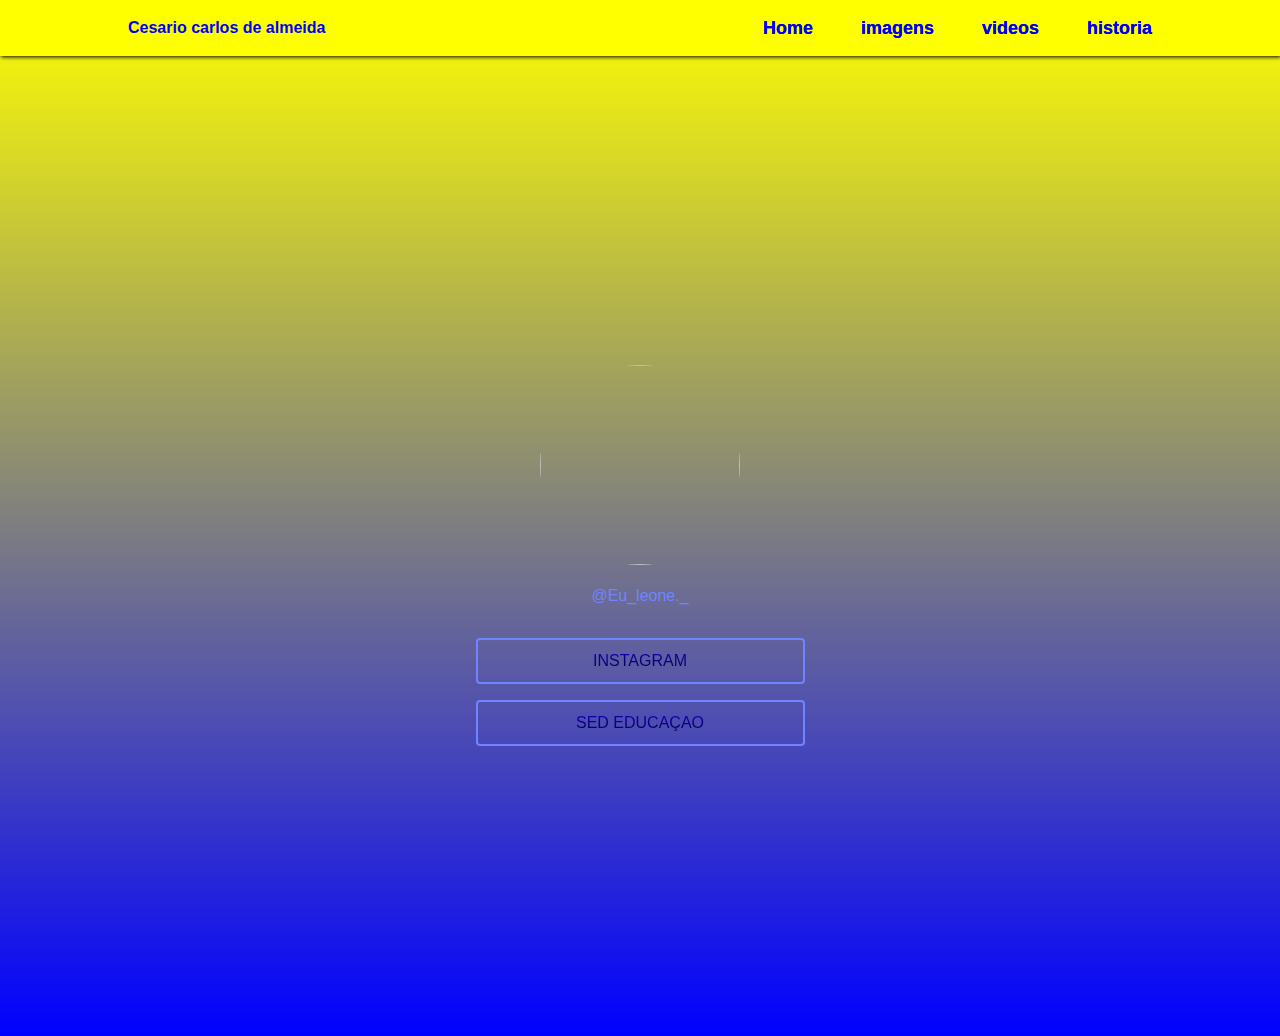
==== index.html @ 9d76a394 "Add files via upload" ====
<!DOCTYPE html>
<html lang="en">
<head>
    <meta charset="UTF-8">
    <meta http-equiv="X-UA-Compatible" content="IE=edge">
    <meta name="viewport" content="width=device-width, initial-scale=1.0">

    <link rel="stylesheet" href="style.css">
    <link rel="stylesheet" href="styleaba.css">




    <title>Cesario carlos de almeida</title>
    
</head>
<body id="body">
    <div class="header" id="header">
        <button onclick="toggleSidebar()" class="btn_icon_header">
           
        </button>
        <div class="logo_header">
        <h4 style="color: blue;">Cesario carlos de almeida</h4>
           
        </div>
        <div class="navigation_header" id="navigation_header">
            <button onclick="toggleSidebar()" class="btn_icon_header">
                           </button>
            <a href="index.html" >Home</a>
            <a href="imagens.html">imagens</a>
            <a href="videos.html">videos</a>
            <a href="historia.html">historia</a>
        </div>
    </div>
    <div tabindex="0" class="content" onfocus="closeSidebar()" id="content">
       



        <div class="container">
            <div class="tree-container">        
              <div class="avatar">    

                <img src="imagens/1025468e-9721-4694-adbb-9cff2e086e3a.jfif" alt="">
              </div>

              <span class="instagram-user">@Eu_leone._</span>        
              <div class="links-container">
                    <a target="_blank"  href="https://www.instagram.com/escola.ceca/" class="link">instagram</a>
                <a target="_blank"  href="https://sed.educacao.sp.gov.br" class="link">Sed educaçao</a>
              </div>
        
              <div class="socials-container">
                <a  href="#" class="social">
                 
                </a>
                <a  target="_blank" href="" class="social">
                 
                </a>
                <a  target="_blank" href="" class="social">
                 
                </a>
        
              </div>
        
            </div>
        
          </div>
        







    </div>



















</body>








</html>
---- style.css ----
:root {
  --body-bg-color: #000000;
  --purple: #7184ff;
}

/*  */
body,
html {
  font-family: "Poppins", sans-serif;



  background-image: linear-gradient(

 rgb(255, 251, 0),
 rgb(0, 21, 255)


  );
}


a{
    font-size: large;

    background-image: linear-gradient(


    rgb(21, 0, 255),
    rgb(0, 0, 0)

    )   ;

    background-clip: text;
    -webkit-background-clip: text;
    color: transparent;




}

.container {
  width: 100vw;
  height: 100vh;

  display: flex;
  align-items: center;
  justify-content: center;
}

.container .tree-container {
  display: flex;
  flex-direction: column;

  align-items: center;
  justify-content: center;
}

.tree-container .avatar {
  width: 213px;
  height: 213px;

  display: flex;
  align-items: center;
  justify-content: center;

  border: 1px solid var();
  border-radius: 50%;
}

.tree-container .avatar img {
  width: 200px;
  height: 200px;

  border-radius: 50%;
}

.tree-container .instagram-user {
  margin-top: 15px;
  color: var(--purple);
}

.tree-container .links-container {
  margin-top: 17px;
  display: flex;
  flex-direction: column;
}

.links-container .link {
  margin-top: 16px;
  width: 325px;

  border: 2px solid var(--purple);
  border-radius: 4px;

  font-size: 16px;
  text-transform: uppercase;
  text-align: center;

  padding: 12px 0;

  transition: ease 0.3s;
}

.links-container .link:hover {
  background: var(--purple);
  color: var(--body-bg-color);

  transition: ease 0.5s;
}

.tree-container .socials-container {
  margin-top: 68px;

  display: grid;
  grid-template-columns: repeat(3, 1fr);
  gap: 29px;
}

.socials-container .social {
  transform: scale(0.9);

  transition: ease 0.2s;
}

.socials-container .social:hover {
  transform: scale(1);
}
---- styleaba.css ----
:root{
            --color-white: rgb(115, 115, 247);
            --color-dark1: #ff0000;
            --color-dark2: yellow;
            --color-dark3: #fc3434;
            --color-dark4: #000000;
            --color-dark5: #000000;
            --color-purple: blue;
        }
        *{
            margin: 0;
            padding: 0;
        }




        img{

            height:300px;
            width:400px ;

        margin: 5px;
        
        
        }



        
      


       html, body{
        background-position: 1080px;
            background-image: linear-gradient(


                yellow,
                blue

            );




        }

      






      
        
        .img_logo_header{
            width: 45px;
        }
        .header,
        .navigation_header{
            display: flex;
            flex-direction: row;
            align-items: center;
        }
        .header{
            background-color: var(--color-dark2);
            justify-content: space-between;
            padding: 0 10%;
            height: 3.5em;
            box-shadow: 1px 1px 4px var(--color-dark4);
        }
        .navigation_header{
            gap: 3em;
            z-index: 2;
        }
        .content{
            padding-top: 5em;
            text-align: center;
            height: 100vh;
            transition: 1s;
        }
        .navigation_header a{
            text-decoration: none;
            color: var(--color-purple);
            transition: 1s;
            font-weight: bold;
        }
        .navigation_header a:hover{
            color: var(--color-white);
        }
        .active{
            background: var(--color-dark3);
            padding: 10px;
            border-radius: 10px;
        }
        .btn_icon_header{
            background: transparent;
            border: none;
            color: var(--color-white);
            cursor: pointer;
            display: none;
        }
        @media screen and (max-width: 768px) {
            .navigation_header{
                position: absolute;
                flex-direction: column !important;
                top: 0;
                background: var(--color-dark5);
                height: 100%;
                width: 35vw;
                padding: 1em;
                animation-duration: 1s;
                margin-left: -100vw;
            }
            .btn_icon_header{
                display: block;
            }
        }
        @keyframes showSidebar {
            from {margin-left: -100vw;}
            to {margin-left: -10vw;}
        }
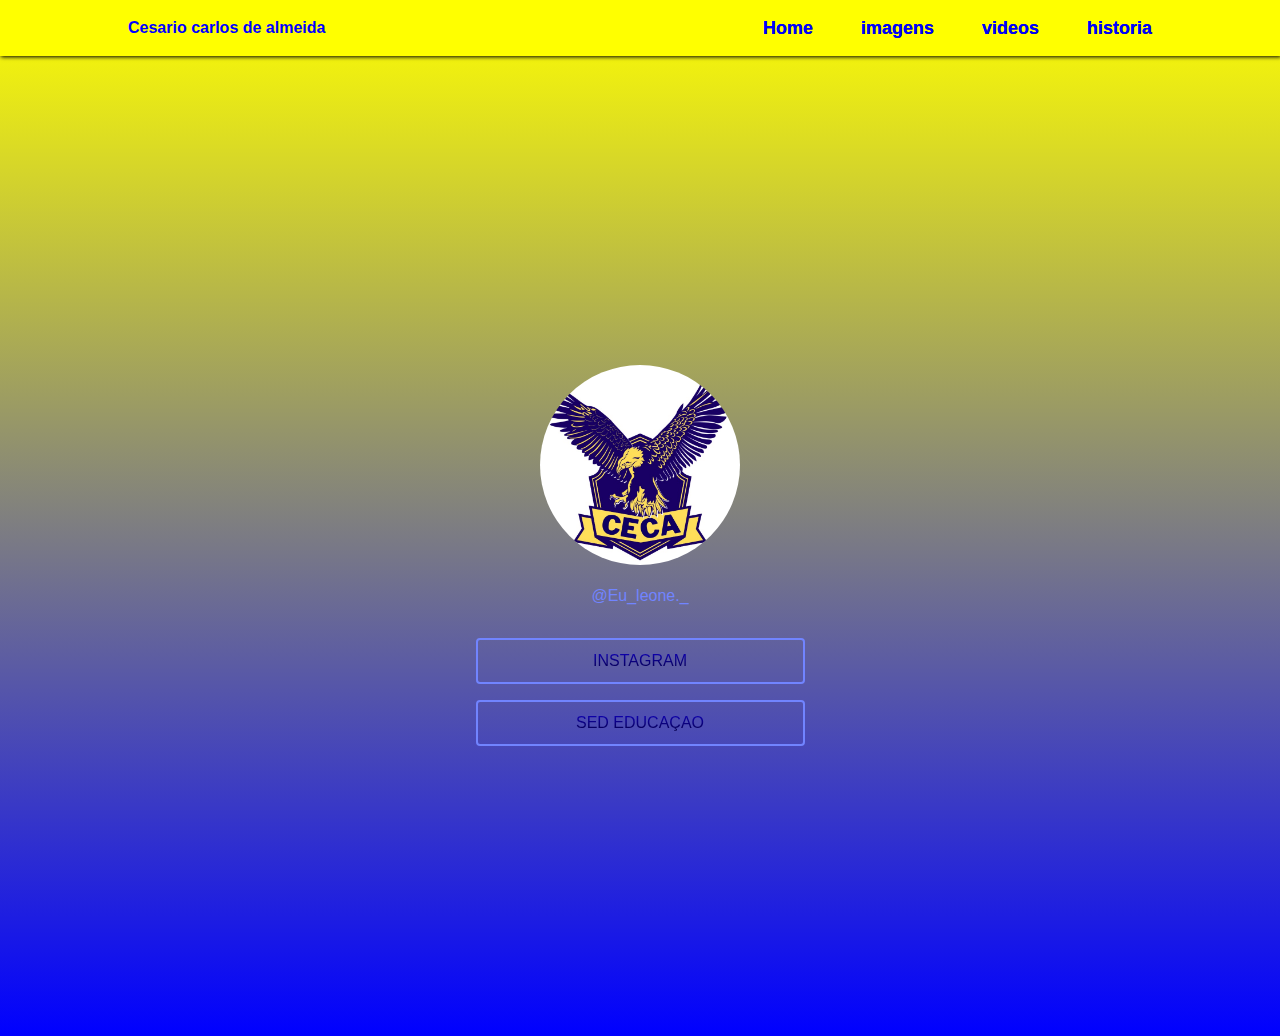
==== commit 01f8769f: "Add files via upload" ====
--- a/index.html
+++ b/index.html
@@ -41,7 +41,7 @@
             <div class="tree-container">        
               <div class="avatar">    
 
-                <img src="imagens/1025468e-9721-4694-adbb-9cff2e086e3a.jfif" alt="">
+                <img src="1025468e-9721-4694-adbb-9cff2e086e3a.jfif" alt="">
               </div>
 
               <span class="instagram-user">@Eu_leone._</span>        
